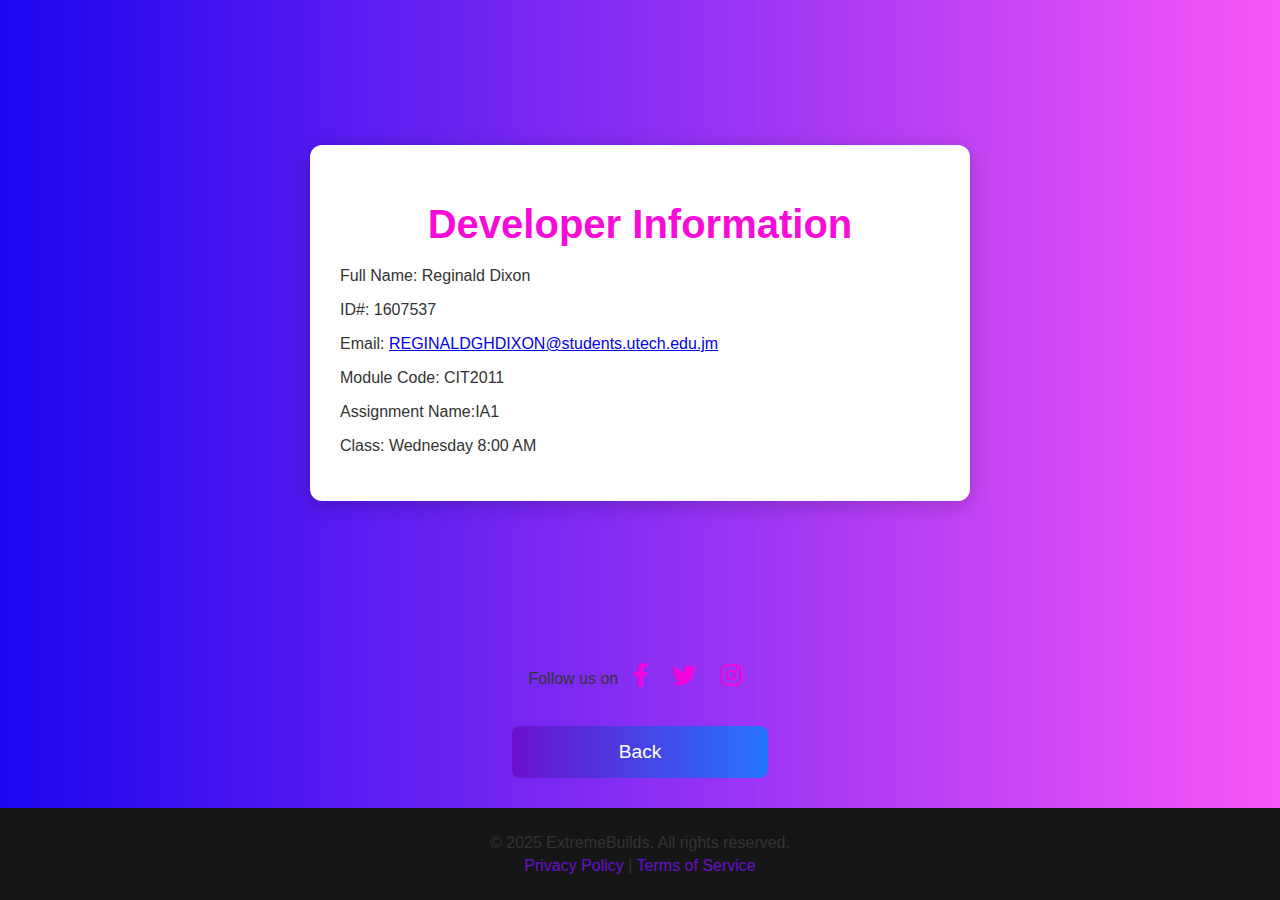
==== about.html @ 04338aeb "Add files via upload" ====
<!DOCTYPE html>
<html lang="en">
<head>
    <meta charset="UTF-8">
    <meta name="viewport" content="width=device-width, initial-scale=1.0">
    <link rel="stylesheet" href="styles.css">
    <link rel="stylesheet" href="https://cdnjs.cloudflare.com/ajax/libs/font-awesome/6.0.0-beta3/css/all.min.css">
    <title>ExtremeBuilds - About Us</title>
</head>
<body>
    <div class="container">
        <h1>Developer Information</h1>
        <p>Full Name: Reginald Dixon</p>
        <p>ID#: 1607537</p>
        <p>Email: <a href="mailto:REGINALDGHDIXON@students.utech.edu.jm">REGINALDGHDIXON@students.utech.edu.jm</a></p>
        <p>Module Code: CIT2011</p>
        <p>Assignment Name:IA1</p>
        <p>Class: Wednesday 8:00 AM</p>
    </div>
    <p>Follow us on 
        <span class="social-icons">
            <a href="https://www.facebook.com" target="_blank" aria-label="Facebook"><i class="fab fa-facebook-f"></i></a>
            <a href="https://www.twitter.com" target="_blank" aria-label="Twitter"><i class="fab fa-twitter"></i></a>
            <a href="https://www.instagram.com" target="_blank" aria-label="Instagram"><i class="fab fa-instagram"></i></a>
        </span>
    </p>

    <button onclick="window.location.href='index.html'">Back</button>

    <footer>
        <p>&copy; 2025 ExtremeBuilds. All rights reserved.</p>
        <p><a href="">Privacy Policy</a> | <a href="">Terms of Service</a></p>
    </footer>
</body>
</html>
---- styles.css ----
/* General Styles */
body {
    font-family: 'Bahnschrift SemiBold', sans-serif; /* Fallback to sans-serif */
    background: linear-gradient(to right, #1c05ee, #f308f3ad);
    margin: 0;
    padding: 0;
    color: #333333;
    display: flex;
    flex-direction: column; /* Allows footer to be at the bottom */
    justify-content: center;
    align-items: center;
    height: 100vh;
}

.container {
    position: relative; /* Makes the container a positioning context */
    width: 90%;
    max-width: 600px;
    margin: auto;
    padding: 30px;
    background: white;
    border-radius: 12px;
    box-shadow: 0 4px 20px rgba(0, 0, 0, 0.2);
    animation: fadeIn 0.5s ease-in-out;
}

/* Header Styles */
h1 {
    text-align: center;
    color: #f80bd9;
    margin-bottom: 20px;
    font-size: 2.5em;
    transition: text-shadow 0.3s ease; /* allows smooth transition for the glow effect */
}

/* Glowing Effect on Hover */
h1:hover {
    text-shadow: 0 0 5px #f80bd9, 0 0 10px #f80bd9, 0 0 15px #f80bd9, 0 0 20px #ff00ff; /* Adjusts colors and sizes as needed */
}

/* Input Styles */
input[type="text"], input[type="password"] {
    width: 94%;
    padding: 15px;
    margin: 10px 0;
    border: 2px solid #6a11cb;
    border-radius: 8px;
    transition: border-color 0.3s ease;
}

input[type="text"]:focus, input[type="password"]:focus {
    border-color: #2575fc;
    outline: none;
}

/* Button Styles */
button {
    width: 20%;
    padding: 15px;
    margin: 10px 0;
    border: none;
    border-radius: 8px;
    background: linear-gradient(to right, #6a11cb, #2575fc);
    color: white;
    font-size: 1.2em;
    cursor: pointer;
    transition: background 0.3s ease, transform 0.2s ease;
    display: flex;
    justify-content: center; /* Centers the buttons horizontally */
    margin-top: 20px; /*Add some space above the buttons */
}

button:hover {
    background: linear-gradient(to right, #2575fc, #6a11cb);
    transform: translateY(-2px);
}

/* Error Message Styles */
.error {
    color: red;
    text-align: center;
    font-weight: bold;
}

/* Footer Styles */
footer {
    text-align: center;
    padding: 20px;
    background-color: #161515; /* dark background color */
    border-top: 1px solid #1a1919; /* Top border */
    margin-top: 20px; /* Space above the footer */
    width: 100%; /* Full width */
}

footer p {
    margin: 5px 0; /* Puts space between paragraphs */
}

footer a {
    color: #6a11cb; /* Links color */
    text-decoration: none; /* Removes underline */
}

footer a:hover {
    text-decoration: underline; /* Underline on hover */
}


/* Adds some basic styles for the icons */
.social-icons {
    margin-top: 10px;
}
        
.social-icons a {
    text-decoration: none;
    color: #f107de; /* Changes to desired color */
    margin: 0 10px;
    font-size: 24px; /* Adjusts size as needed */
    transition: transform 0.3s, color 0.3s, box-shadow 0.3s; /* Animation effect */
}
        
.social-icons a:hover {
    transform: scale(1.2) rotate(15deg); /* Scale and rotate effect on hover */
    color: #f807f8; /* Change color on hover */
    box-shadow: 0 4px 15px rgba(45, 1, 63, 0.3); /* Adds shadow on hover */
}



/* Basic styles for the header */
.header {
        display: flex;
        align-items: center; /* Center items vertically */
        margin-bottom: 20px; /* add a space below the header */
    }

    .header img {
        width: 40px; /* Set the width of the icon */
        height: auto; /* Maintains aspect ratio of image*/
        margin-right: 10px; /* Space between icon and text */
    }



/* Animation */
@keyframes fadeIn {
    from {
        opacity: 0;
        transform: translateY(-20px);
    }
    to {
        opacity: 1;
        transform: translateY(0);
    }
}

/* Responsive Styles */
@media (max-width: 600px) {
    .container {
        padding: 20px;
    }

    h1 {
        font-size: 2em;
    }

    button {
        font-size: 1em;
    }
}
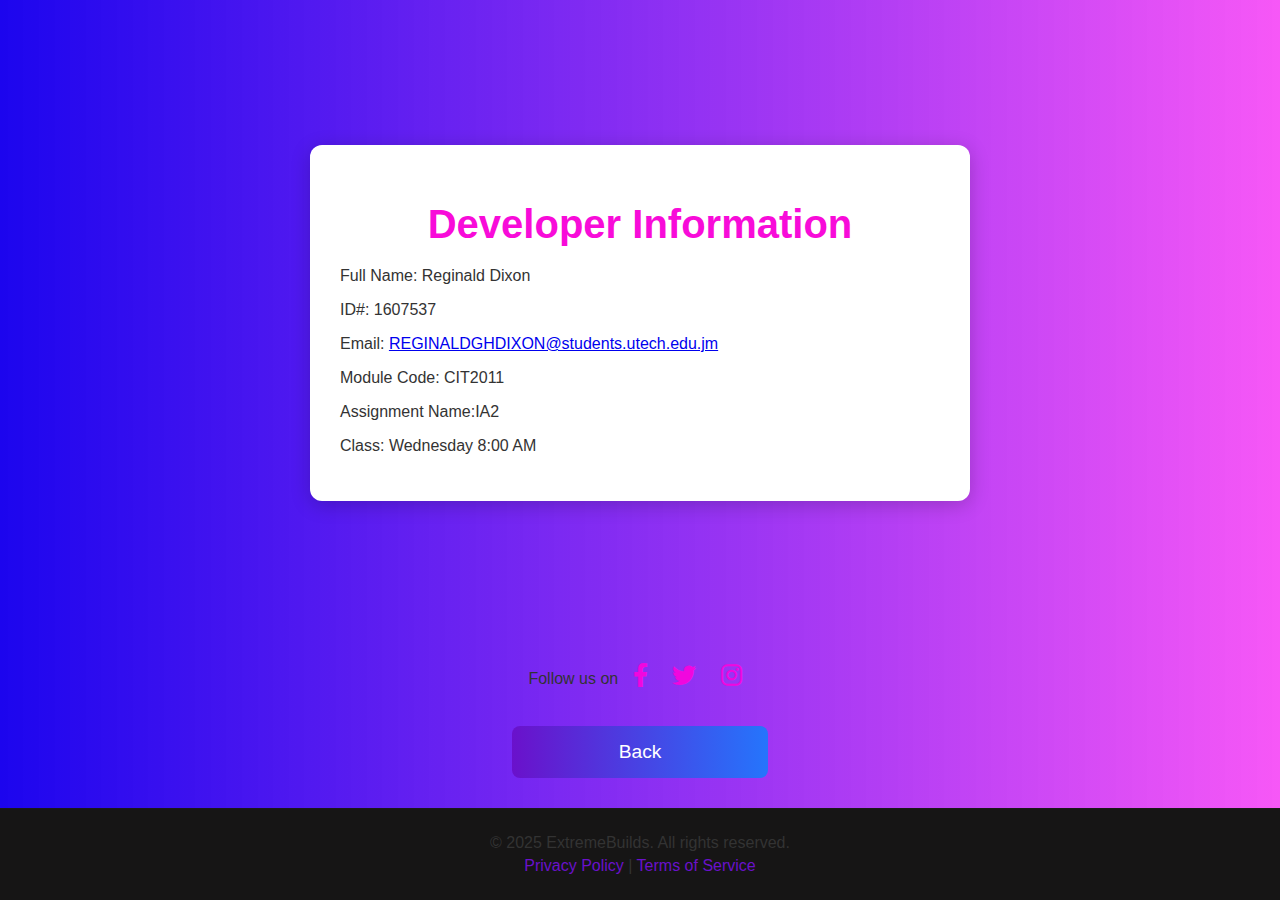
==== commit d578dbc6: "Update about.html" ====
--- a/about.html
+++ b/about.html
@@ -14,7 +14,7 @@
         <p>ID#: 1607537</p>
         <p>Email: <a href="mailto:REGINALDGHDIXON@students.utech.edu.jm">REGINALDGHDIXON@students.utech.edu.jm</a></p>
         <p>Module Code: CIT2011</p>
-        <p>Assignment Name:IA1</p>
+        <p>Assignment Name:IA2</p>
         <p>Class: Wednesday 8:00 AM</p>
     </div>
     <p>Follow us on 
